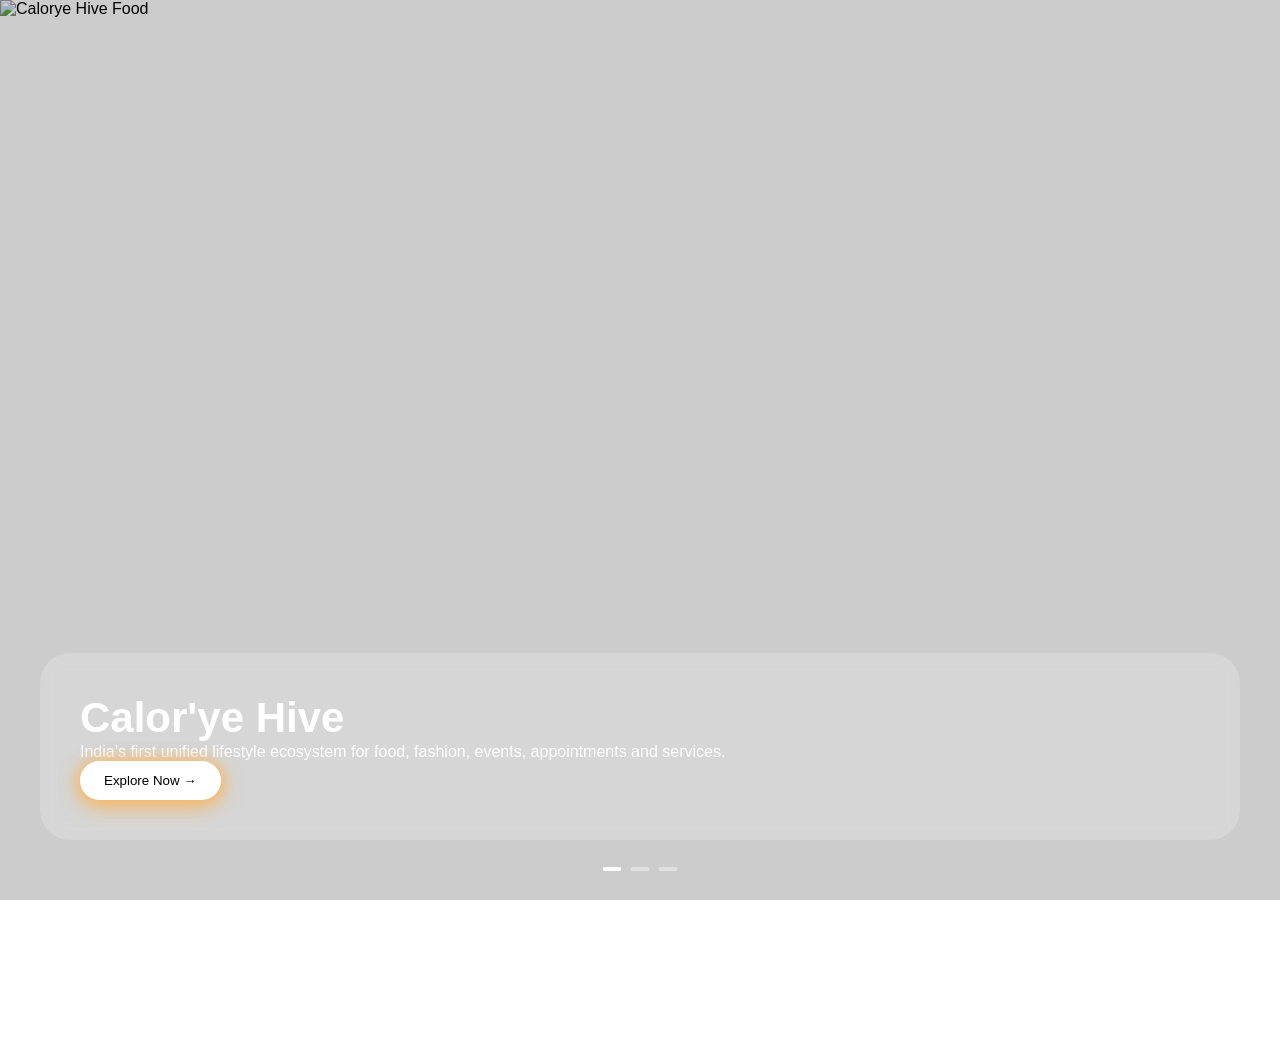
==== index.html @ 12ffe691 "commitupdates" ====
<!DOCTYPE html>
<html lang="en">
<head>
  <meta charset="UTF-8" />
  <meta name="viewport" content="width=device-width, initial-scale=1.0"/>

  <!-- PRIMARY SEO -->
  <title>Calor'ye Hive | India’s First Unified Lifestyle Ecosystem</title>

  <meta name="description" content="Calor'ye Hive is India’s first unified lifestyle ecosystem for food, fashion, events, appointments and services in one platform." />

  <meta name="robots" content="index, follow, max-image-preview:large" />
  <meta name="author" content="Calor'ye Hive" />

  <link rel="canonical" href="https://caloryehive.com/" />

  <!-- OPEN GRAPH (SOCIAL SHARING) -->
  <meta property="og:type" content="website" />
  <meta property="og:title" content="Calor'ye Hive - Unified Lifestyle Ecosystem" />
  <meta property="og:description" content="India’s first unified lifestyle ecosystem for food, fashion, services & events." />
  <meta property="og:image" content="https://caloryehive.com/images/complogo.png" />
  <meta property="og:url" content="https://caloryehive.com/" />

  <!-- TWITTER -->
  <meta name="twitter:card" content="summary_large_image" />
  <meta name="twitter:title" content="Calor'ye Hive" />
  <meta name="twitter:description" content="India’s first unified lifestyle ecosystem." />
  <meta name="twitter:image" content="https://caloryehive.com/images/complogo.png" />

  <!-- FAVICON -->
  <link rel="icon" href="/images/complogo.png" />

  <link rel="stylesheet" href="styles.css" />

  <!-- ================= STRUCTURED DATA ================= -->

  <!-- ORGANIZATION -->
  <script type="application/ld+json">
  {
    "@context": "https://schema.org",
    "@type": "Organization",
    "name": "Calor'ye Hive",
    "url": "https://caloryehive.com/",
    "logo": "https://caloryehive.com/images/complogo.png",
    "description": "India’s first unified lifestyle ecosystem for food, fashion, events, appointments and services.",
    "sameAs": [
      "https://www.instagram.com/caloryehive",
      "https://www.linkedin.com/in/calorye-hive-43942537b",
      "https://x.com/caloryehive",
      "https://youtube.com/@caloryehive",
      "https://www.facebook.com/share/1AZMc163sv/"
    ]
  }
  </script>

  <!-- WEBSITE ENTITY -->
  <script type="application/ld+json">
  {
    "@context": "https://schema.org",
    "@type": "WebSite",
    "name": "Calor'ye Hive",
    "url": "https://caloryehive.com/",
    "potentialAction": {
      "@type": "SearchAction",
      "target": "https://caloryehive.com/?q={search_term_string}",
      "query-input": "required name=search_term_string"
    }
  }
  </script>

  <!-- LOCAL BUSINESS SIGNAL (SEO BOOST) -->
  <script type="application/ld+json">
  {
    "@context": "https://schema.org",
    "@type": "LocalBusiness",
    "name": "Calor'ye Hive",
    "url": "https://caloryehive.com/",
    "image": "https://caloryehive.com/images/complogo.png",
    "sameAs": [
      "https://www.instagram.com/caloryehive",
      "https://www.linkedin.com/in/calorye-hive-43942537b",
      "https://x.com/caloryehive",
      "https://youtube.com/@caloryehive",
      "https://www.facebook.com/share/1AZMc163sv/"
    ]
  }
  </script>

</head>

<body>

<main>

  <!-- HERO SECTION -->
  <section class="hero">

    <!-- SLIDES -->
    <div class="slides">
      <img src="images/Rectangle 2 (1) (1).png" class="slide active" loading="eager" decoding="async" alt="Calorye Hive Food" />
      <img src="images/Rectangle 2 (4).png" class="slide" loading="lazy" decoding="async" alt="Calorye Hive Fashion" />
      <img src="images/Rectangle 2 (2) (1).png" class="slide" loading="lazy" decoding="async" alt="Calorye Hive Lifestyle" />
    </div>

    <div class="overlay"></div>

    <!-- CONTENT -->
    <div class="hero-content">
      <div class="glass-box">

        <h1>Calor'ye Hive</h1>

        <p>
          India’s first unified lifestyle ecosystem for food, fashion, events, appointments and services.
        </p>

        <button class="explore-btn">Explore Now →</button>

      </div>
    </div>

    <!-- DOTS -->
    <div id="dots" class="dots"></div>

  </section>

  <!-- SEO CONTENT (IMPORTANT FOR RANKING) -->
  <section style="padding:40px; text-align:center;">
    <h2>About Calor'ye Hive</h2>
    <p>
      Calor'ye Hive is a unified digital ecosystem that connects food, fashion, lifestyle services, events, and appointments into one platform.
      We aim to simplify everyday life through technology.
    </p>
  </section>

</main>

<script src="script.js"></script>

</body>
</html>
---- styles.css ----
* {
  margin: 0;
  padding: 0;
  box-sizing: border-box;
}

/* ================= BASE RESET ================= */
html, body {
  height: 100%;
  width: 100%;
  overflow-x: hidden;
  font-family: Arial, sans-serif;
}

/* ================= LOADER ================= */
#loader {
  position: fixed;
  width: 100%;
  height: 100%;
  background: #0b0b0b;
  display: flex;
  align-items: center;
  justify-content: center;
  z-index: 9999;
}

.loader-content {
  text-align: center;
  color: white;
  animation: fadeIn 1.5s ease;
}

#loader.hide {
  opacity: 0;
  visibility: hidden;
  transition: 0.8s ease;
}

@keyframes fadeIn {
  from { opacity: 0; transform: translateY(20px); }
  to { opacity: 1; transform: translateY(0); }
}

/* ================= HERO ================= */
.hero {
  position: relative;
  height: 100vh;
  width: 100%;
  overflow: hidden;
}

/* SLIDES */
.slide {
  position: absolute;
  width: 100%;
  height: 100%;
  object-fit: cover;
  opacity: 0;
  transition: opacity 0.6s ease;
}

.slide.active {
  opacity: 1;
}

/* OVERLAY */
.overlay {
  position: absolute;
  inset: 0;
  background: rgba(0,0,0,0.2);
}

/* ================= HERO CONTENT (FIXED BOTTOM ALIGNMENT) ================= */
.hero-content {
  position: absolute;
  bottom: 0;
  left: 0;
  right: 0;

  display: flex;
  justify-content: center;
  align-items: flex-end;

  padding: 0 20px 60px;
  height: 100%;
}

/* ================= GLASS BOX ================= */
.glass-box {
  backdrop-filter: blur(8px);
  background: rgba(255,255,255,0.2);
  padding: 40px;
  border-radius: 30px;
  color: white;
  width: 100%;
  max-width: 1200px;
}

/* TEXT */
.glass-box h1 {
  font-size: 42px;
  line-height: 1.2;
}

.highlight {
  color: #FEB14C;
}

/* ROW */
.content-row {
  display: flex;
  justify-content: space-between;
  align-items: center;
  gap: 20px;
}

.content-row p {
  margin-top: 15px;
  font-size: 18px;
  opacity: 0.8;
  max-width: 600px;
}

/* BUTTON */
.explore-btn {
  background: white;
  color: black;
  padding: 12px 24px;
  border-radius: 999px;
  border: none;
  cursor: pointer;
  white-space: nowrap;

  box-shadow: 
    0 8px 20px rgba(254,177,76,0.6),
    -4px 0 15px rgba(254,177,76,0.5),
    4px 0 15px rgba(254,177,76,0.5);
}

/* ================= DOTS ================= */
.dots {
  position: absolute;
  bottom: 20px;
  width: 100%;
  text-align: center;
  z-index: 10;
}

.dot {
  height: 4px;
  width: 18px;
  margin: 5px;
  border-radius: 25%;
  display: inline-block;
  background: rgba(255,255,255,0.4);
  cursor: pointer;
}

.dot.active {
  background: white;
}

/* ================= RESPONSIVE ================= */

/* 📱 MOBILE */
@media (max-width: 768px) {

  .hero-content {
    padding: 0 15px 40px;
    align-items: flex-end;
  }

  .glass-box {
    padding: 20px;
    border-radius: 20px;
  }

  .glass-box h1 {
    font-size: 26px;
    text-align: center;
  }

  .content-row {
    flex-direction: column;
    text-align: center;
  }

  .content-row p {
    font-size: 14px;
    max-width: 100%;
  }

  .explore-btn {
    width: 100%;
    padding: 14px;
  }

  .dot {
    width: 12px;
    height: 4px;
  }
}

/* 📟 TABLET */
@media (min-width: 768px) and (max-width: 1024px) {

  .glass-box {
    padding: 30px;
  }

  .glass-box h1 {
    font-size: 34px;
  }

  .content-row p {
    font-size: 16px;
  }
}

/* 💻 LARGE SCREENS */
@media (min-width: 1440px) {

  .glass-box {
    max-width: 1400px;
  }

  .glass-box h1 {
    font-size: 52px;
  }

  .content-row p {
    font-size: 20px;
  }
}
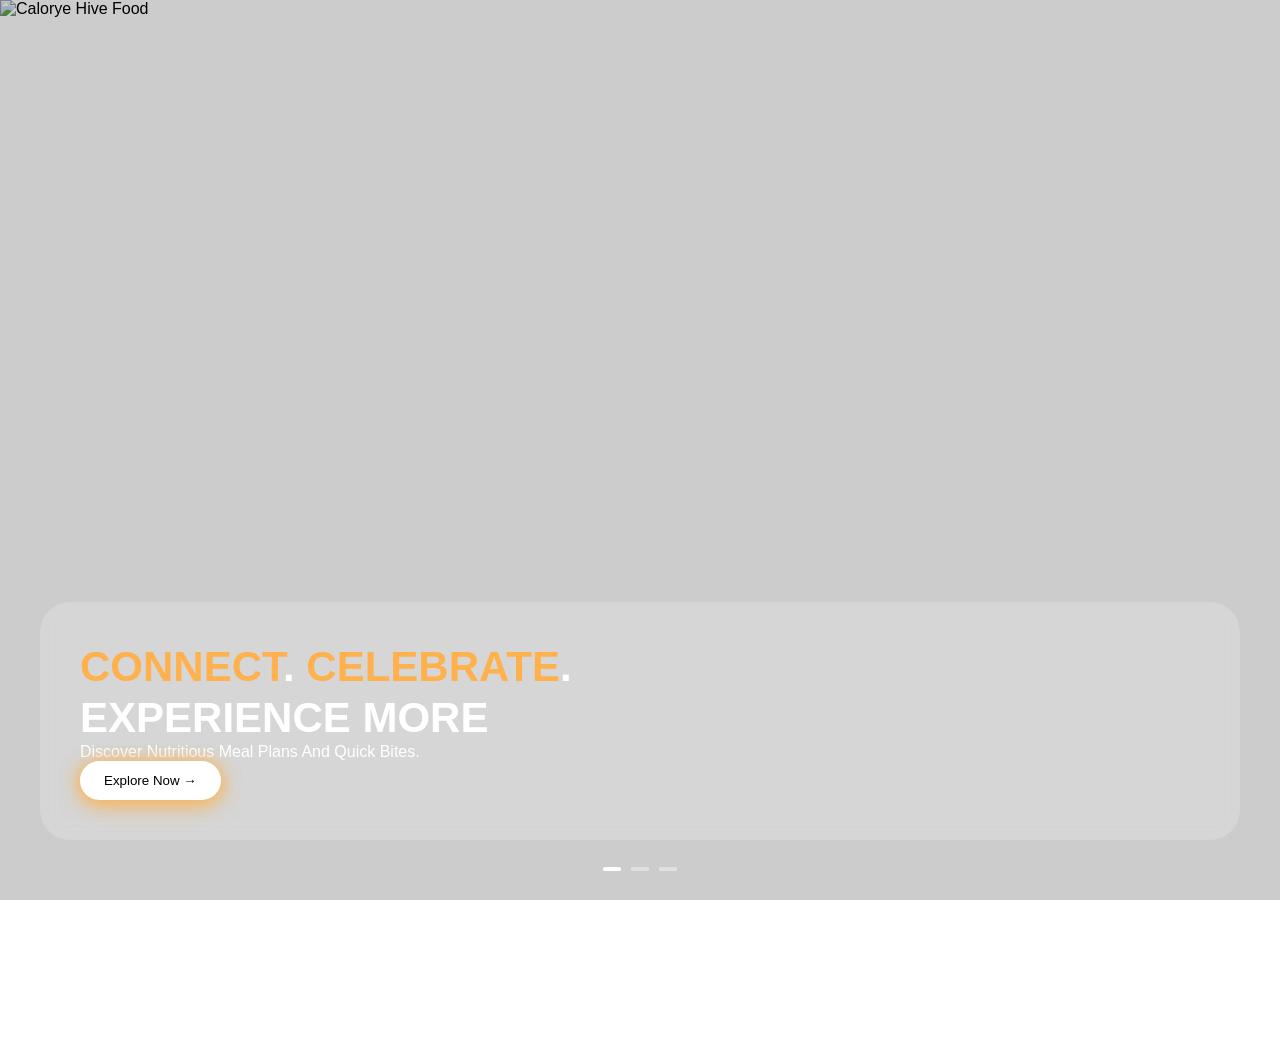
==== commit 8edcc4e6: "somechnges Co-authored-by: Copilot <copilot@github.com>" ====
--- a/index.html
+++ b/index.html
@@ -1,10 +1,11 @@
 <!DOCTYPE html>
 <html lang="en">
+
 <head>
   <meta charset="UTF-8" />
   <meta name="viewport" content="width=device-width, initial-scale=1.0"/>
 
-  <!-- PRIMARY SEO -->
+  <!-- ================= PRIMARY SEO ================= -->
   <title>Calor'ye Hive | India’s First Unified Lifestyle Ecosystem</title>
 
   <meta name="description" content="Calor'ye Hive is India’s first unified lifestyle ecosystem for food, fashion, events, appointments and services in one platform." />
@@ -14,25 +15,25 @@
 
   <link rel="canonical" href="https://caloryehive.com/" />
 
-  <!-- OPEN GRAPH (SOCIAL SHARING) -->
+  <!-- ================= SOCIAL SEO ================= -->
   <meta property="og:type" content="website" />
   <meta property="og:title" content="Calor'ye Hive - Unified Lifestyle Ecosystem" />
   <meta property="og:description" content="India’s first unified lifestyle ecosystem for food, fashion, services & events." />
   <meta property="og:image" content="https://caloryehive.com/images/complogo.png" />
   <meta property="og:url" content="https://caloryehive.com/" />
 
-  <!-- TWITTER -->
   <meta name="twitter:card" content="summary_large_image" />
   <meta name="twitter:title" content="Calor'ye Hive" />
   <meta name="twitter:description" content="India’s first unified lifestyle ecosystem." />
   <meta name="twitter:image" content="https://caloryehive.com/images/complogo.png" />
 
-  <!-- FAVICON -->
+  <!-- ================= FAVICON ================= -->
   <link rel="icon" href="/images/complogo.png" />
 
+  <!-- ================= CSS ================= -->
   <link rel="stylesheet" href="styles.css" />
 
-  <!-- ================= STRUCTURED DATA ================= -->
+  <!-- ================= STRUCTURED DATA (SEO POWER) ================= -->
 
   <!-- ORGANIZATION -->
   <script type="application/ld+json">
@@ -53,22 +54,17 @@
   }
   </script>
 
-  <!-- WEBSITE ENTITY -->
+  <!-- WEBSITE -->
   <script type="application/ld+json">
   {
     "@context": "https://schema.org",
     "@type": "WebSite",
     "name": "Calor'ye Hive",
-    "url": "https://caloryehive.com/",
-    "potentialAction": {
-      "@type": "SearchAction",
-      "target": "https://caloryehive.com/?q={search_term_string}",
-      "query-input": "required name=search_term_string"
-    }
+    "url": "https://caloryehive.com/"
   }
   </script>
 
-  <!-- LOCAL BUSINESS SIGNAL (SEO BOOST) -->
+  <!-- LOCAL BUSINESS (SEO BOOST) -->
   <script type="application/ld+json">
   {
     "@context": "https://schema.org",
@@ -92,7 +88,7 @@
 
 <main>
 
-  <!-- HERO SECTION -->
+  <!-- ================= HERO SECTION ================= -->
   <section class="hero">
 
     <!-- SLIDES -->
@@ -104,17 +100,16 @@
 
     <div class="overlay"></div>
 
-    <!-- CONTENT -->
+    <!-- DYNAMIC HERO CONTENT (IMPORTANT FIX) -->
     <div class="hero-content">
       <div class="glass-box">
 
-        <h1>Calor'ye Hive</h1>
-
-        <p>
-          India’s first unified lifestyle ecosystem for food, fashion, events, appointments and services.
-        </p>
-
+        <!-- ⚠️ IMPORTANT: EMPTY FOR JS CONTROL -->
+        <h1 id="hero-title"></h1>
+        <p id="hero-desc"></p>
+<div class="herodesc">
         <button class="explore-btn">Explore Now →</button>
+        </div>
 
       </div>
     </div>
@@ -124,7 +119,7 @@
 
   </section>
 
-  <!-- SEO CONTENT (IMPORTANT FOR RANKING) -->
+  <!-- ================= SEO CONTENT ================= -->
   <section style="padding:40px; text-align:center;">
     <h2>About Calor'ye Hive</h2>
     <p>
@@ -135,6 +130,7 @@
 
 </main>
 
+<!-- ================= JS ================= -->
 <script src="script.js"></script>
 
 </body>
--- a/styles.css
+++ b/styles.css
@@ -170,6 +170,12 @@
     align-items: flex-end;
   }
 
+  .herodesc{
+    
+   margin-top: 15px;
+    
+  }
+
   .glass-box {
     padding: 20px;
     border-radius: 20px;
@@ -231,4 +237,10 @@
   .content-row p {
     font-size: 20px;
   }
+
+   .herodesc{
+    
+   margin-top: 15px;
+    
+  }
 }
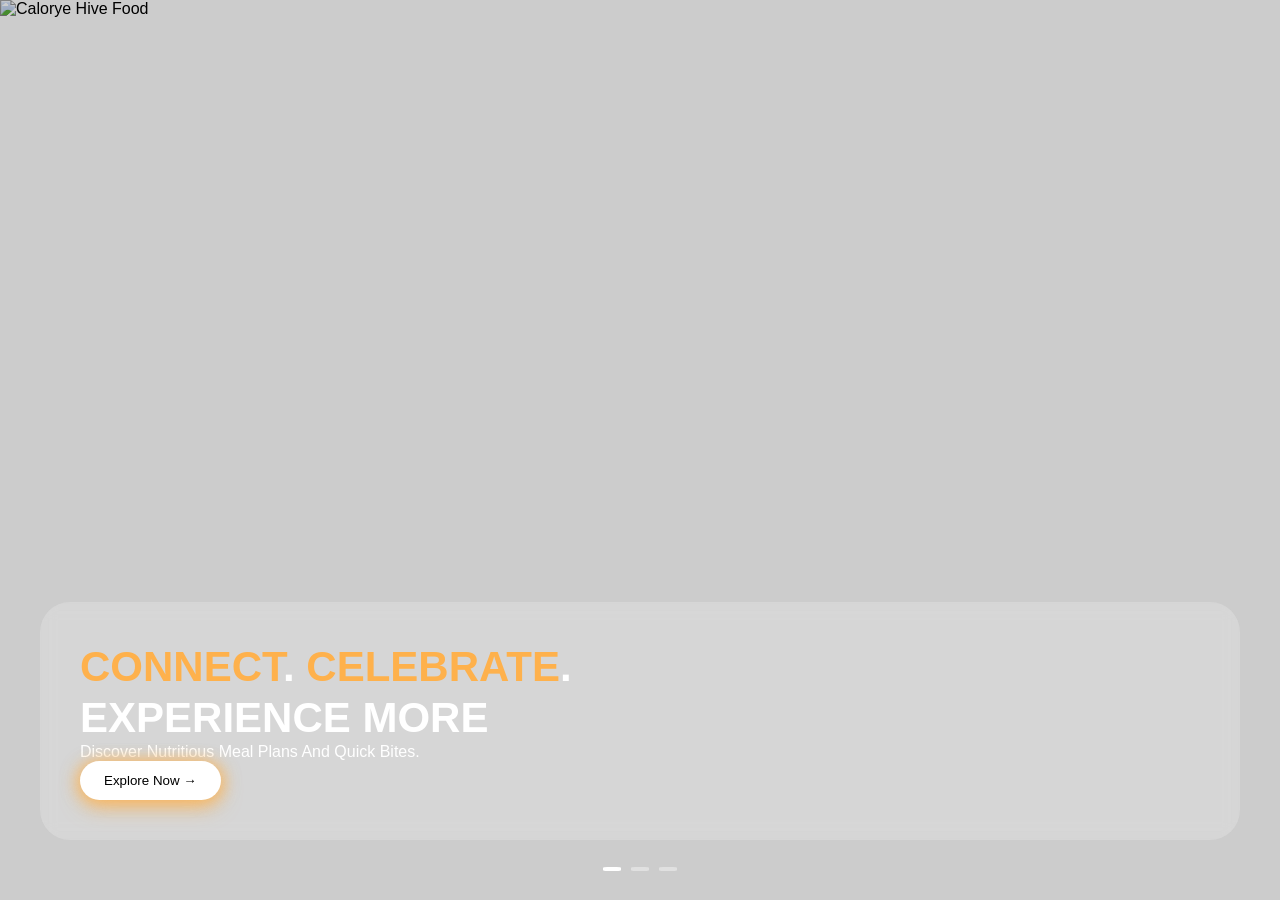
==== commit 26242d1f: "updated" ====
--- a/index.html
+++ b/index.html
@@ -120,13 +120,7 @@
   </section>
 
   <!-- ================= SEO CONTENT ================= -->
-  <section style="padding:40px; text-align:center;">
-    <h2>About Calor'ye Hive</h2>
-    <p>
-      Calor'ye Hive is a unified digital ecosystem that connects food, fashion, lifestyle services, events, and appointments into one platform.
-      We aim to simplify everyday life through technology.
-    </p>
-  </section>
+  
 
 </main>
 
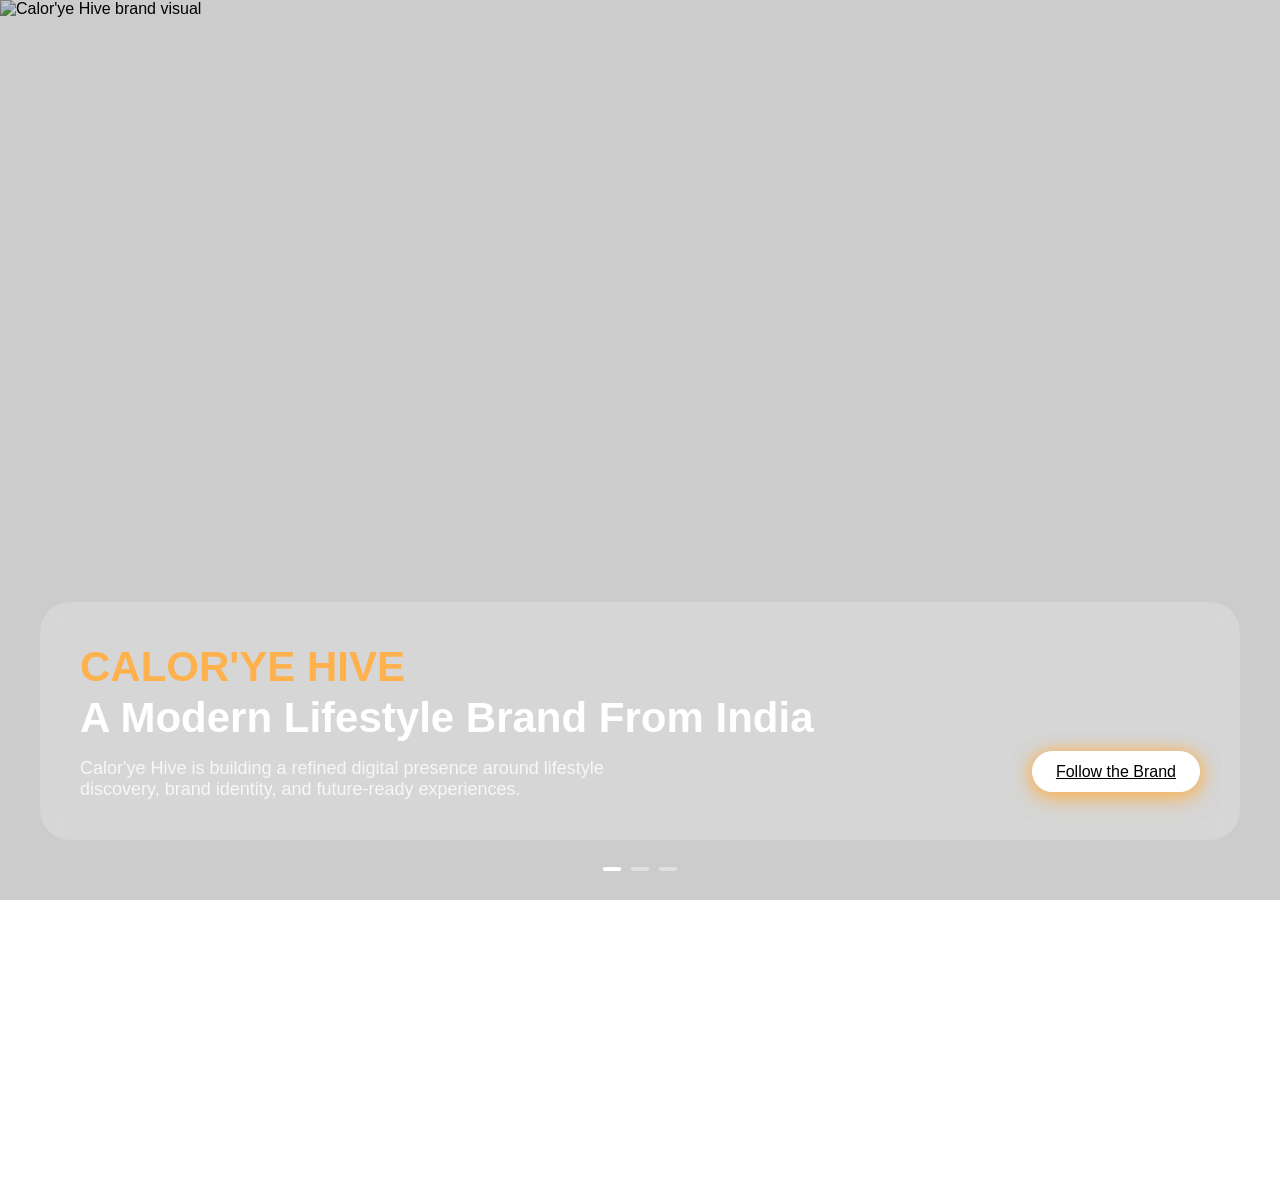
==== commit a50c172d: "Revise SEO tags and brand descriptions in index.html Updated SEO metadata and improved brand descrip" ====
--- a/index.html
+++ b/index.html
@@ -1,41 +1,38 @@
 <!DOCTYPE html>
 <html lang="en">
-
 <head>
   <meta charset="UTF-8" />
   <meta name="viewport" content="width=device-width, initial-scale=1.0"/>
 
-  <!-- ================= PRIMARY SEO ================= -->
-  <title>Calor'ye Hive | India’s First Unified Lifestyle Ecosystem</title>
-
-  <meta name="description" content="Calor'ye Hive is India’s first unified lifestyle ecosystem for food, fashion, events, appointments and services in one platform." />
-
+  <title>Calor'ye Hive | Lifestyle Brand in India</title>
+  <meta
+    name="description"
+    content="Calor'ye Hive is a lifestyle-focused digital brand in India with an evolving online presence."
+  />
   <meta name="robots" content="index, follow, max-image-preview:large" />
   <meta name="author" content="Calor'ye Hive" />
-
   <link rel="canonical" href="https://caloryehive.com/" />
 
-  <!-- ================= SOCIAL SEO ================= -->
   <meta property="og:type" content="website" />
-  <meta property="og:title" content="Calor'ye Hive - Unified Lifestyle Ecosystem" />
-  <meta property="og:description" content="India’s first unified lifestyle ecosystem for food, fashion, services & events." />
+  <meta property="og:title" content="Calor'ye Hive | Lifestyle Brand in India" />
+  <meta
+    property="og:description"
+    content="Official online presence of Calor'ye Hive, a lifestyle-focused digital brand in India."
+  />
   <meta property="og:image" content="https://caloryehive.com/images/complogo.png" />
   <meta property="og:url" content="https://caloryehive.com/" />
 
   <meta name="twitter:card" content="summary_large_image" />
   <meta name="twitter:title" content="Calor'ye Hive" />
-  <meta name="twitter:description" content="India’s first unified lifestyle ecosystem." />
+  <meta
+    name="twitter:description"
+    content="Official online presence of Calor'ye Hive."
+  />
   <meta name="twitter:image" content="https://caloryehive.com/images/complogo.png" />
 
-  <!-- ================= FAVICON ================= -->
   <link rel="icon" href="/images/complogo.png" />
-
-  <!-- ================= CSS ================= -->
   <link rel="stylesheet" href="styles.css" />
 
-  <!-- ================= STRUCTURED DATA (SEO POWER) ================= -->
-
-  <!-- ORGANIZATION -->
   <script type="application/ld+json">
   {
     "@context": "https://schema.org",
@@ -43,18 +40,16 @@
     "name": "Calor'ye Hive",
     "url": "https://caloryehive.com/",
     "logo": "https://caloryehive.com/images/complogo.png",
-    "description": "India’s first unified lifestyle ecosystem for food, fashion, events, appointments and services.",
+    "description": "Calor'ye Hive is a lifestyle-focused digital brand in India.",
     "sameAs": [
       "https://www.instagram.com/caloryehive",
       "https://www.linkedin.com/in/calorye-hive-43942537b",
       "https://x.com/caloryehive",
-      "https://youtube.com/@caloryehive",
-      "https://www.facebook.com/share/1AZMc163sv/"
+      "https://youtube.com/@caloryehive"
     ]
   }
   </script>
 
-  <!-- WEBSITE -->
   <script type="application/ld+json">
   {
     "@context": "https://schema.org",
@@ -63,69 +58,65 @@
     "url": "https://caloryehive.com/"
   }
   </script>
-
-  <!-- LOCAL BUSINESS (SEO BOOST) -->
-  <script type="application/ld+json">
-  {
-    "@context": "https://schema.org",
-    "@type": "LocalBusiness",
-    "name": "Calor'ye Hive",
-    "url": "https://caloryehive.com/",
-    "image": "https://caloryehive.com/images/complogo.png",
-    "sameAs": [
-      "https://www.instagram.com/caloryehive",
-      "https://www.linkedin.com/in/calorye-hive-43942537b",
-      "https://x.com/caloryehive",
-      "https://youtube.com/@caloryehive",
-      "https://www.facebook.com/share/1AZMc163sv/"
-    ]
-  }
-  </script>
-
 </head>
 
 <body>
+  <main>
 
-<main>
+    <section class="hero">
+      <div class="slides">
+        <img src="images/Rectangle 2 (1) (1).png" class="slide active" loading="eager" decoding="async" alt="Calor'ye Hive brand visual" />
+        <img src="images/Rectangle 2 (4).png" class="slide" loading="lazy" decoding="async" alt="Calor'ye Hive lifestyle visual" />
+        <img src="images/Rectangle 2 (2) (1).png" class="slide" loading="lazy" decoding="async" alt="Calor'ye Hive digital brand visual" />
+      </div>
 
-  <!-- ================= HERO SECTION ================= -->
-  <section class="hero">
+      <div class="overlay"></div>
 
-    <!-- SLIDES -->
-    <div class="slides">
-      <img src="images/Rectangle 2 (1) (1).png" class="slide active" loading="eager" decoding="async" alt="Calorye Hive Food" />
-      <img src="images/Rectangle 2 (4).png" class="slide" loading="lazy" decoding="async" alt="Calorye Hive Fashion" />
-      <img src="images/Rectangle 2 (2) (1).png" class="slide" loading="lazy" decoding="async" alt="Calorye Hive Lifestyle" />
-    </div>
+      <div class="hero-content">
+        <div class="glass-box">
+          <h1>
+            <span class="highlight">CALOR'YE HIVE</span><br>
+            A Modern Lifestyle Brand From India
+          </h1>
 
-    <div class="overlay"></div>
+          <div class="content-row">
+            <p id="hero-desc">
+              Calor'ye Hive is building a refined digital presence around lifestyle discovery,
+              brand identity, and future-ready experiences.
+            </p>
 
-    <!-- DYNAMIC HERO CONTENT (IMPORTANT FIX) -->
-    <div class="hero-content">
-      <div class="glass-box">
+            <div class="herodesc">
+              <a
+                href="https://www.instagram.com/caloryehive"
+                target="_blank"
+                rel="noopener noreferrer"
+                class="explore-btn"
+              >
+                Follow the Brand
+              </a>
+            </div>
+          </div>
+        </div>
+      </div>
 
-        <!-- ⚠️ IMPORTANT: EMPTY FOR JS CONTROL -->
-        <h1 id="hero-title"></h1>
-        <p id="hero-desc"></p>
-<div class="herodesc">
-        <button class="explore-btn">Explore Now →</button>
-        </div>
+      <div id="dots" class="dots"></div>
+    </section>
 
-      </div>
-    </div>
+    <section class="seo-content" style="padding: 48px 20px; max-width: 1100px; margin: 0 auto;">
+      <h2 style="font-size: 28px; margin-bottom: 16px;">About Calor'ye Hive</h2>
+      <p style="font-size: 16px; line-height: 1.8; max-width: 75ch; margin-bottom: 16px;">
+        Calor'ye Hive is the official digital presence of an India-based lifestyle brand.
+        This website introduces the brand in a simple and public-facing way without disclosing
+        internal product flows, technical systems, or business operations.
+      </p>
+      <p style="font-size: 16px; line-height: 1.8; max-width: 75ch;">
+        The current page is intentionally minimal and focused on brand identity, trust,
+        and discoverability across the web.
+      </p>
+    </section>
 
-    <!-- DOTS -->
-    <div id="dots" class="dots"></div>
+  </main>
 
-  </section>
-
-  <!-- ================= SEO CONTENT ================= -->
-  
-
-</main>
-
-<!-- ================= JS ================= -->
-<script src="script.js"></script>
-
+  <script src="script.js"></script>
 </body>
-</html>+</html>
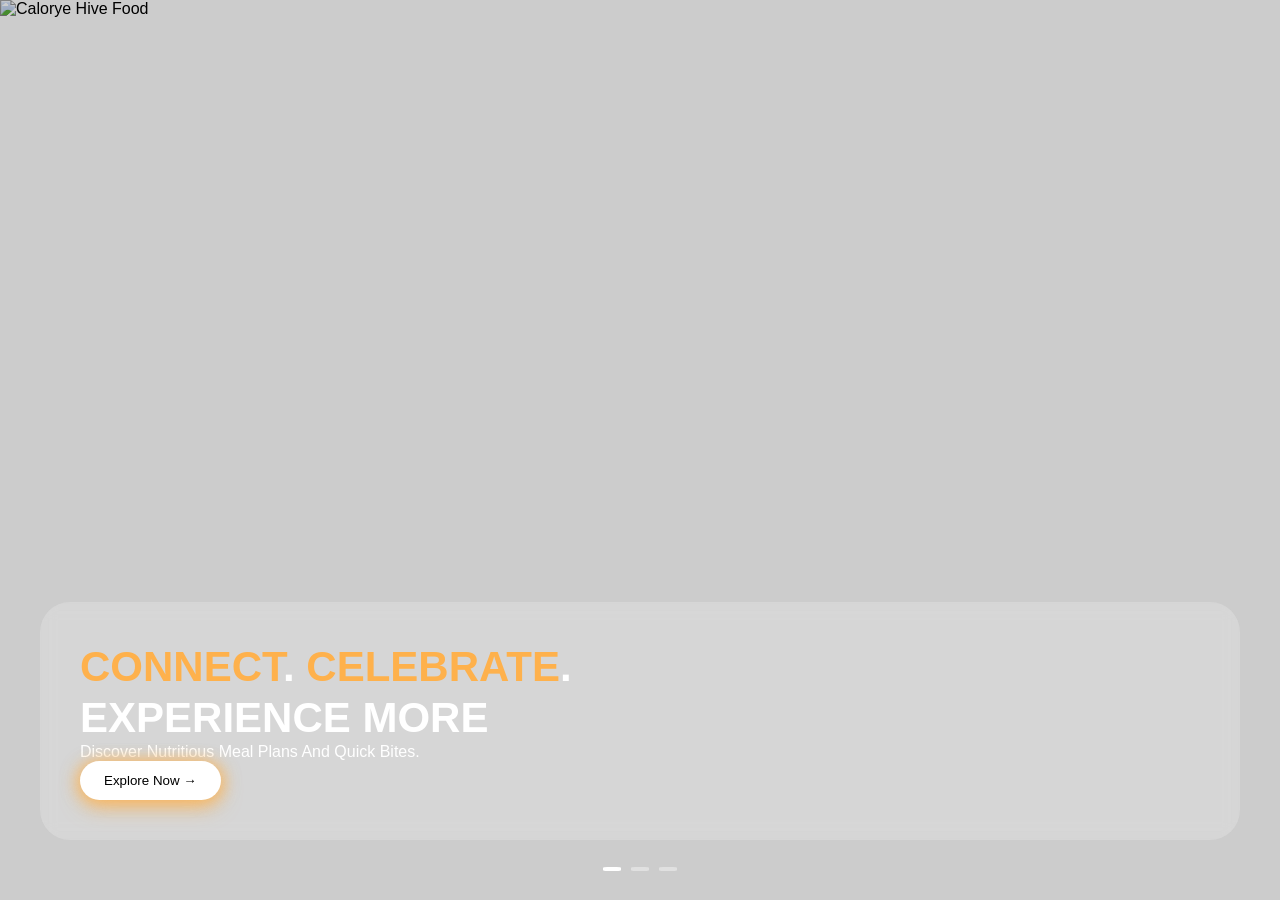
==== commit 0a84411f: "Revert "Develop"" ====
--- a/index.html
+++ b/index.html
@@ -1,38 +1,41 @@
 <!DOCTYPE html>
 <html lang="en">
+
 <head>
   <meta charset="UTF-8" />
   <meta name="viewport" content="width=device-width, initial-scale=1.0"/>
 
-  <title>Calor'ye Hive | Lifestyle Brand in India</title>
-  <meta
-    name="description"
-    content="Calor'ye Hive is a lifestyle-focused digital brand in India with an evolving online presence."
-  />
+  <!-- ================= PRIMARY SEO ================= -->
+  <title>Calor'ye Hive | India’s First Unified Lifestyle Ecosystem</title>
+
+  <meta name="description" content="Calor'ye Hive is India’s first unified lifestyle ecosystem for food, fashion, events, appointments and services in one platform." />
+
   <meta name="robots" content="index, follow, max-image-preview:large" />
   <meta name="author" content="Calor'ye Hive" />
+
   <link rel="canonical" href="https://caloryehive.com/" />
 
+  <!-- ================= SOCIAL SEO ================= -->
   <meta property="og:type" content="website" />
-  <meta property="og:title" content="Calor'ye Hive | Lifestyle Brand in India" />
-  <meta
-    property="og:description"
-    content="Official online presence of Calor'ye Hive, a lifestyle-focused digital brand in India."
-  />
+  <meta property="og:title" content="Calor'ye Hive - Unified Lifestyle Ecosystem" />
+  <meta property="og:description" content="India’s first unified lifestyle ecosystem for food, fashion, services & events." />
   <meta property="og:image" content="https://caloryehive.com/images/complogo.png" />
   <meta property="og:url" content="https://caloryehive.com/" />
 
   <meta name="twitter:card" content="summary_large_image" />
   <meta name="twitter:title" content="Calor'ye Hive" />
-  <meta
-    name="twitter:description"
-    content="Official online presence of Calor'ye Hive."
-  />
+  <meta name="twitter:description" content="India’s first unified lifestyle ecosystem." />
   <meta name="twitter:image" content="https://caloryehive.com/images/complogo.png" />
 
+  <!-- ================= FAVICON ================= -->
   <link rel="icon" href="/images/complogo.png" />
+
+  <!-- ================= CSS ================= -->
   <link rel="stylesheet" href="styles.css" />
 
+  <!-- ================= STRUCTURED DATA (SEO POWER) ================= -->
+
+  <!-- ORGANIZATION -->
   <script type="application/ld+json">
   {
     "@context": "https://schema.org",
@@ -40,16 +43,18 @@
     "name": "Calor'ye Hive",
     "url": "https://caloryehive.com/",
     "logo": "https://caloryehive.com/images/complogo.png",
-    "description": "Calor'ye Hive is a lifestyle-focused digital brand in India.",
+    "description": "India’s first unified lifestyle ecosystem for food, fashion, events, appointments and services.",
     "sameAs": [
       "https://www.instagram.com/caloryehive",
       "https://www.linkedin.com/in/calorye-hive-43942537b",
       "https://x.com/caloryehive",
-      "https://youtube.com/@caloryehive"
+      "https://youtube.com/@caloryehive",
+      "https://www.facebook.com/share/1AZMc163sv/"
     ]
   }
   </script>
 
+  <!-- WEBSITE -->
   <script type="application/ld+json">
   {
     "@context": "https://schema.org",
@@ -58,65 +63,69 @@
     "url": "https://caloryehive.com/"
   }
   </script>
+
+  <!-- LOCAL BUSINESS (SEO BOOST) -->
+  <script type="application/ld+json">
+  {
+    "@context": "https://schema.org",
+    "@type": "LocalBusiness",
+    "name": "Calor'ye Hive",
+    "url": "https://caloryehive.com/",
+    "image": "https://caloryehive.com/images/complogo.png",
+    "sameAs": [
+      "https://www.instagram.com/caloryehive",
+      "https://www.linkedin.com/in/calorye-hive-43942537b",
+      "https://x.com/caloryehive",
+      "https://youtube.com/@caloryehive",
+      "https://www.facebook.com/share/1AZMc163sv/"
+    ]
+  }
+  </script>
+
 </head>
 
 <body>
-  <main>
 
-    <section class="hero">
-      <div class="slides">
-        <img src="images/Rectangle 2 (1) (1).png" class="slide active" loading="eager" decoding="async" alt="Calor'ye Hive brand visual" />
-        <img src="images/Rectangle 2 (4).png" class="slide" loading="lazy" decoding="async" alt="Calor'ye Hive lifestyle visual" />
-        <img src="images/Rectangle 2 (2) (1).png" class="slide" loading="lazy" decoding="async" alt="Calor'ye Hive digital brand visual" />
+<main>
+
+  <!-- ================= HERO SECTION ================= -->
+  <section class="hero">
+
+    <!-- SLIDES -->
+    <div class="slides">
+      <img src="images/Rectangle 2 (1) (1).png" class="slide active" loading="eager" decoding="async" alt="Calorye Hive Food" />
+      <img src="images/Rectangle 2 (4).png" class="slide" loading="lazy" decoding="async" alt="Calorye Hive Fashion" />
+      <img src="images/Rectangle 2 (2) (1).png" class="slide" loading="lazy" decoding="async" alt="Calorye Hive Lifestyle" />
+    </div>
+
+    <div class="overlay"></div>
+
+    <!-- DYNAMIC HERO CONTENT (IMPORTANT FIX) -->
+    <div class="hero-content">
+      <div class="glass-box">
+
+        <!-- ⚠️ IMPORTANT: EMPTY FOR JS CONTROL -->
+        <h1 id="hero-title"></h1>
+        <p id="hero-desc"></p>
+<div class="herodesc">
+        <button class="explore-btn">Explore Now →</button>
+        </div>
+
       </div>
+    </div>
 
-      <div class="overlay"></div>
+    <!-- DOTS -->
+    <div id="dots" class="dots"></div>
 
-      <div class="hero-content">
-        <div class="glass-box">
-          <h1>
-            <span class="highlight">CALOR'YE HIVE</span><br>
-            A Modern Lifestyle Brand From India
-          </h1>
+  </section>
 
-          <div class="content-row">
-            <p id="hero-desc">
-              Calor'ye Hive is building a refined digital presence around lifestyle discovery,
-              brand identity, and future-ready experiences.
-            </p>
+  <!-- ================= SEO CONTENT ================= -->
+  
 
-            <div class="herodesc">
-              <a
-                href="https://www.instagram.com/caloryehive"
-                target="_blank"
-                rel="noopener noreferrer"
-                class="explore-btn"
-              >
-                Follow the Brand
-              </a>
-            </div>
-          </div>
-        </div>
-      </div>
+</main>
 
-      <div id="dots" class="dots"></div>
-    </section>
+<!-- ================= JS ================= -->
+<script src="script.js"></script>
 
-    <section class="seo-content" style="padding: 48px 20px; max-width: 1100px; margin: 0 auto;">
-      <h2 style="font-size: 28px; margin-bottom: 16px;">About Calor'ye Hive</h2>
-      <p style="font-size: 16px; line-height: 1.8; max-width: 75ch; margin-bottom: 16px;">
-        Calor'ye Hive is the official digital presence of an India-based lifestyle brand.
-        This website introduces the brand in a simple and public-facing way without disclosing
-        internal product flows, technical systems, or business operations.
-      </p>
-      <p style="font-size: 16px; line-height: 1.8; max-width: 75ch;">
-        The current page is intentionally minimal and focused on brand identity, trust,
-        and discoverability across the web.
-      </p>
-    </section>
-
-  </main>
-
-  <script src="script.js"></script>
 </body>
-</html>
+</html>
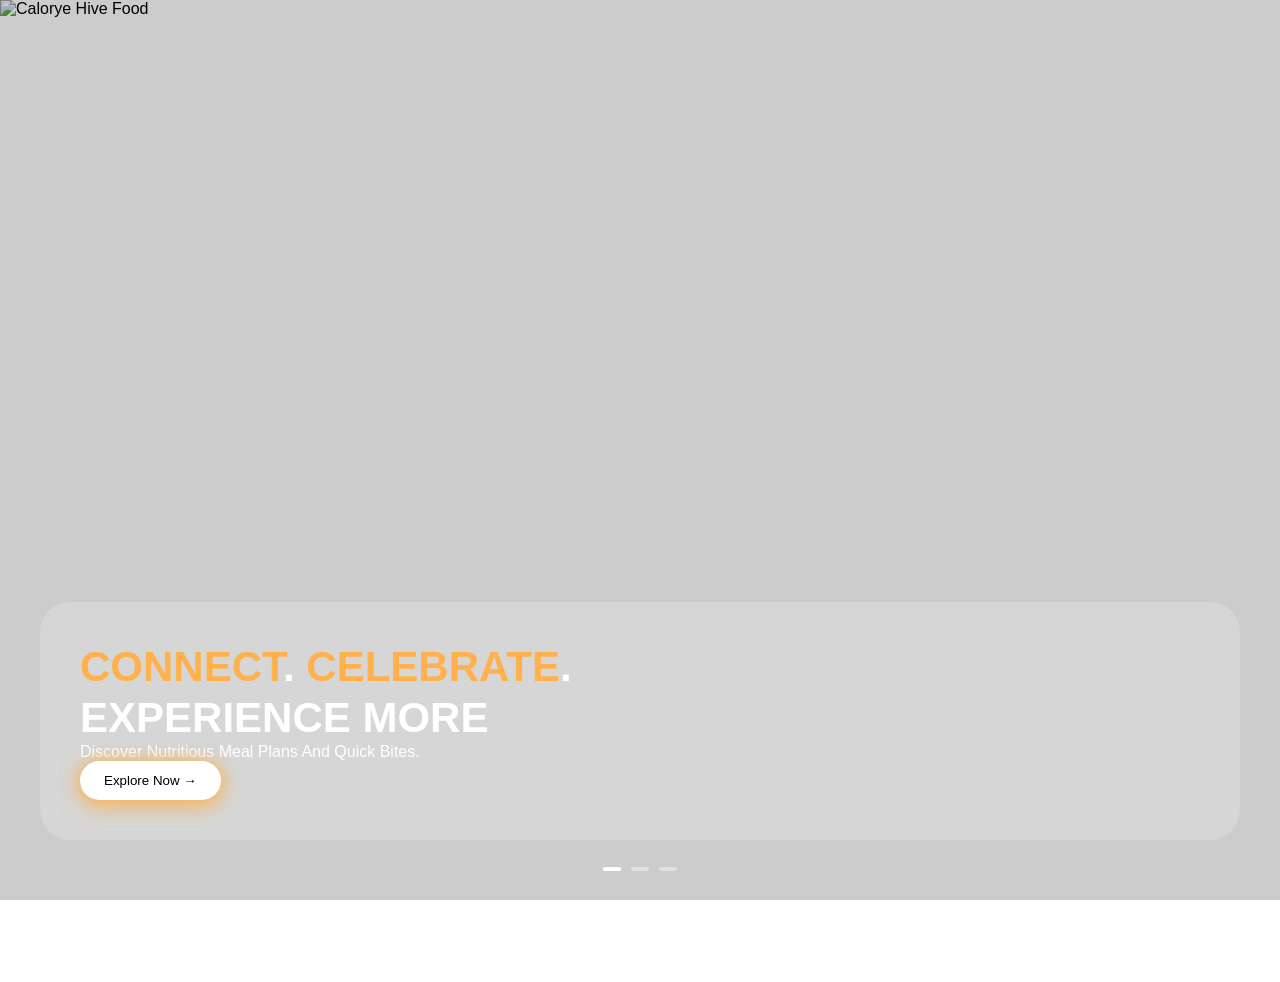
==== commit bed34953: "Add SEO content section to index.html Added SEO content section with brand information." ====
--- a/index.html
+++ b/index.html
@@ -120,7 +120,26 @@
   </section>
 
   <!-- ================= SEO CONTENT ================= -->
-  
+    <!-- ================= SEO CONTENT ================= -->
+  <section class="seo-content">
+    <div class="seo-container">
+      <h2>About Calor'ye Hive</h2>
+      <p>
+        Calor'ye Hive is a lifestyle-focused digital brand from India with a growing online presence.
+        This website serves as the official public-facing home of the brand.
+      </p>
+
+      <p>
+        The current page is intentionally minimal and highlights the visual identity of Calor'ye Hive
+        without revealing internal platform features, workflows, or business operations.
+      </p>
+
+      <p>
+        As the brand evolves, this website will continue to represent Calor'ye Hive through selected
+        public updates, brand communication, and a simple digital presence.
+      </p>
+    </div>
+  </section>
 
 </main>
 
@@ -128,4 +147,4 @@
 <script src="script.js"></script>
 
 </body>
-</html>+</html>
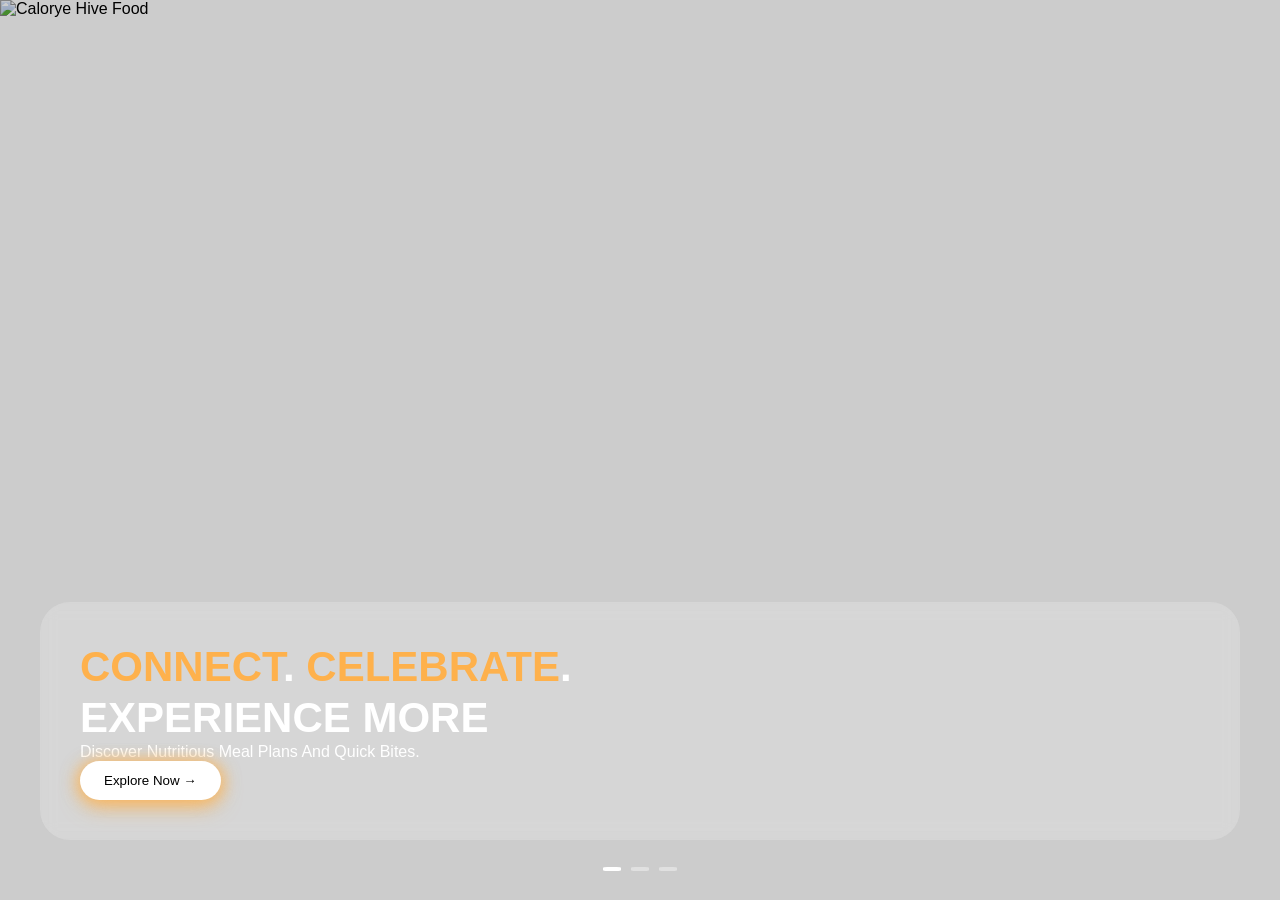
==== commit 3b961588: "commmitlogoupdated" ====
--- a/index.html
+++ b/index.html
@@ -19,7 +19,7 @@
   <meta property="og:type" content="website" />
   <meta property="og:title" content="Calor'ye Hive - Unified Lifestyle Ecosystem" />
   <meta property="og:description" content="India’s first unified lifestyle ecosystem for food, fashion, services & events." />
-  <meta property="og:image" content="https://caloryehive.com/images/complogo.png" />
+ <link rel="icon" type="image/png" href="./images/complogo.png" />
   <meta property="og:url" content="https://caloryehive.com/" />
 
   <meta name="twitter:card" content="summary_large_image" />
@@ -120,26 +120,7 @@
   </section>
 
   <!-- ================= SEO CONTENT ================= -->
-    <!-- ================= SEO CONTENT ================= -->
-  <section class="seo-content">
-    <div class="seo-container">
-      <h2>About Calor'ye Hive</h2>
-      <p>
-        Calor'ye Hive is a lifestyle-focused digital brand from India with a growing online presence.
-        This website serves as the official public-facing home of the brand.
-      </p>
-
-      <p>
-        The current page is intentionally minimal and highlights the visual identity of Calor'ye Hive
-        without revealing internal platform features, workflows, or business operations.
-      </p>
-
-      <p>
-        As the brand evolves, this website will continue to represent Calor'ye Hive through selected
-        public updates, brand communication, and a simple digital presence.
-      </p>
-    </div>
-  </section>
+  
 
 </main>
 
@@ -147,4 +128,4 @@
 <script src="script.js"></script>
 
 </body>
-</html>
+</html>
--- a/styles.css
+++ b/styles.css
@@ -223,6 +223,48 @@
   }
 }
 
+/* ================= SEO CONTENT ================= */
+.seo-content {
+  background: #0b0b0b;
+  color: white;
+  padding: 60px 20px 80px;
+}
+
+.seo-container {
+  width: 100%;
+  max-width: 1100px;
+  margin: 0 auto;
+}
+
+.seo-content h2 {
+  font-size: 30px;
+  margin-bottom: 20px;
+  line-height: 1.2;
+}
+
+.seo-content p {
+  font-size: 16px;
+  line-height: 1.8;
+  color: rgba(255,255,255,0.82);
+  margin-bottom: 16px;
+  max-width: 75ch;
+}
+
+@media (max-width: 768px) {
+  .seo-content {
+    padding: 40px 16px 60px;
+  }
+
+  .seo-content h2 {
+    font-size: 24px;
+  }
+
+  .seo-content p {
+    font-size: 15px;
+    line-height: 1.7;
+  }
+}
+
 /* 💻 LARGE SCREENS */
 @media (min-width: 1440px) {
 
@@ -243,4 +285,4 @@
    margin-top: 15px;
     
   }
-}+}
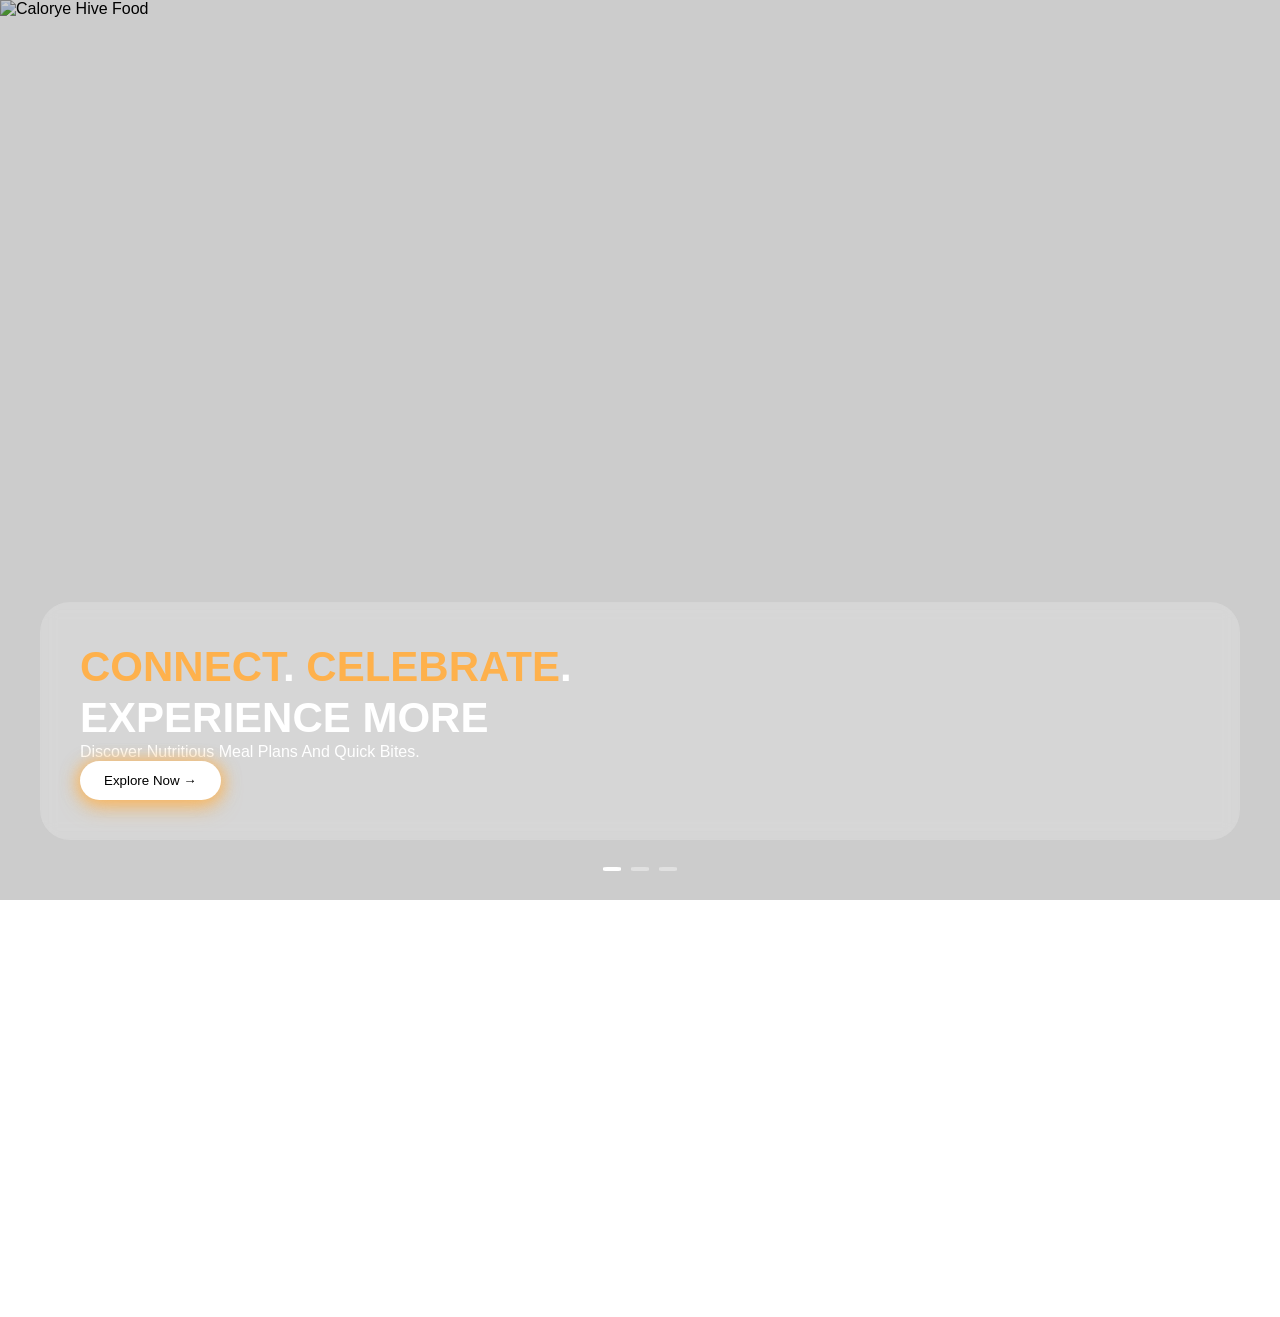
==== commit d27eac81: "Merge branch 'main' of https://github.com/yugesh-akuri/calorye-sample" ====
--- a/index.html
+++ b/index.html
@@ -120,7 +120,26 @@
   </section>
 
   <!-- ================= SEO CONTENT ================= -->
-  
+    <!-- ================= SEO CONTENT ================= -->
+  <section class="seo-content">
+    <div class="seo-container">
+      <h2>About Calor'ye Hive</h2>
+      <p>
+        Calor'ye Hive is a lifestyle-focused digital brand from India with a growing online presence.
+        This website serves as the official public-facing home of the brand.
+      </p>
+
+      <p>
+        The current page is intentionally minimal and highlights the visual identity of Calor'ye Hive
+        without revealing internal platform features, workflows, or business operations.
+      </p>
+
+      <p>
+        As the brand evolves, this website will continue to represent Calor'ye Hive through selected
+        public updates, brand communication, and a simple digital presence.
+      </p>
+    </div>
+  </section>
 
 </main>
 
@@ -128,4 +147,4 @@
 <script src="script.js"></script>
 
 </body>
-</html>+</html>
